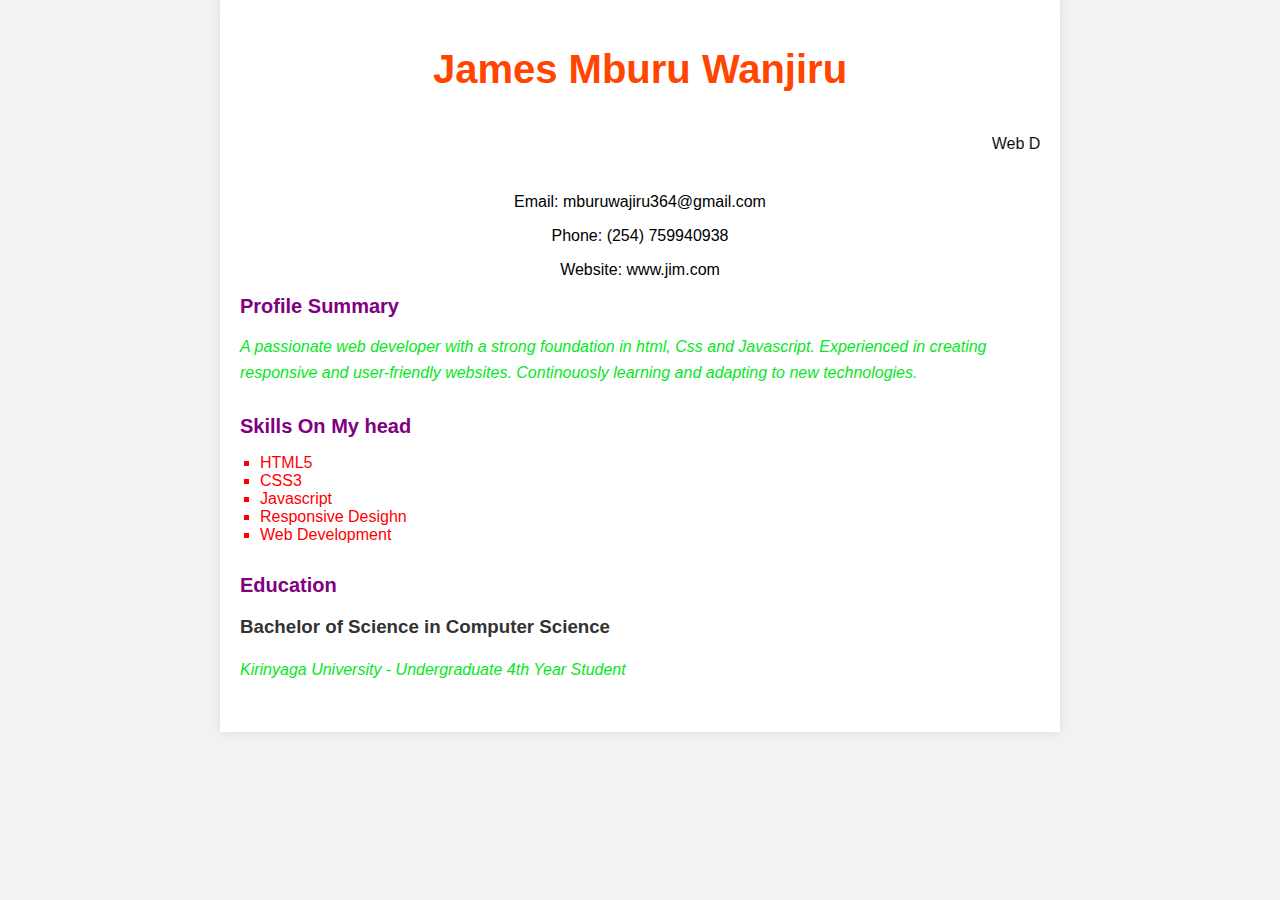
==== cv/portfolio.html @ bf3a3a79 "A web form likewise to potfolio, explains like portfolio but narrowly." ====
<!DOCTYPE html>
<html lang="en">
<head>
    <meta charset="UTF-8">
    <meta name="viewport" content="width=device-width, initial-scale=1.0">
    <title>JAMES MBURU - Resume</title>
    <link rel="stylesheet" href="portfolio.css">
</head>
<body>
    <div class="container">
<div class="header">
<h1>James Mburu Wanjiru</h1>
<marquee behavior="slide" direction="top"><p>Web Developer</p></marquee>
</div>
<div class="contact-info">
<p>Email: mburuwajiru364@gmail.com</p>
<p>Phone: (254) 759940938</p>
<p>Website: www.jim.com</p>
</div>

<div class="section">
<h2>Profile Summary</h2>
<p> A passionate web developer with a strong foundation in html, Css and
     Javascript. Experienced in creating responsive and user-friendly websites. 
    Continouosly learning and adapting to new technologies.</p>
</div>

<div class="section">
<h2>Skills On My head</h2>
<ul>
    <li>HTML5</li>
    <li>CSS3</li>
    <li>Javascript</li>
    <li>Responsive Desighn</li>
    <li>Web Development</li>
</ul>
</div>

<div class="section">
<h2>Education</h2>
<h3>Bachelor of Science in Computer Science</h3>
<p>Kirinyaga University - Undergraduate 4th Year Student</p>
</div>
    </div>
    
</body>
</html>
---- cv/portfolio.css ----
body{
    font-family: Arial, Helvetica, sans-serif;
    margin: 0;
    padding: 0;
    background-color: #f2f2f2;
}

.container{
    max-width: 800px;
    margin: 0 auto;
    padding: 20px;
    background-color: #fff;
    box-shadow: 0 0 10px rgba(0,0,0,0.1);
}

h1, h2, h3{
    color: #333;
}

.header{
    text-align: center;
}

.header h1{
    font-size: 40px;
    color: orangered;
}

.contact-info{
    text-align: center;
    margin-top: 20px;
}

.section{
    margin-bottom: 30px;
}

.section h2{
    font-size: 20px;
    margin-bottom: 10px;
    /* border-bottom: 1px solid #333;
    padding-bottom: 5px;  */
    align-items: center;
    color: purple;
}


.section p{
    line-height: 1.6;
    font-style: italic;
    color: rgb(6, 231, 36);
}

.section ul{
    list-style-type: square;
    padding-left: 20px;
    color: red;
}
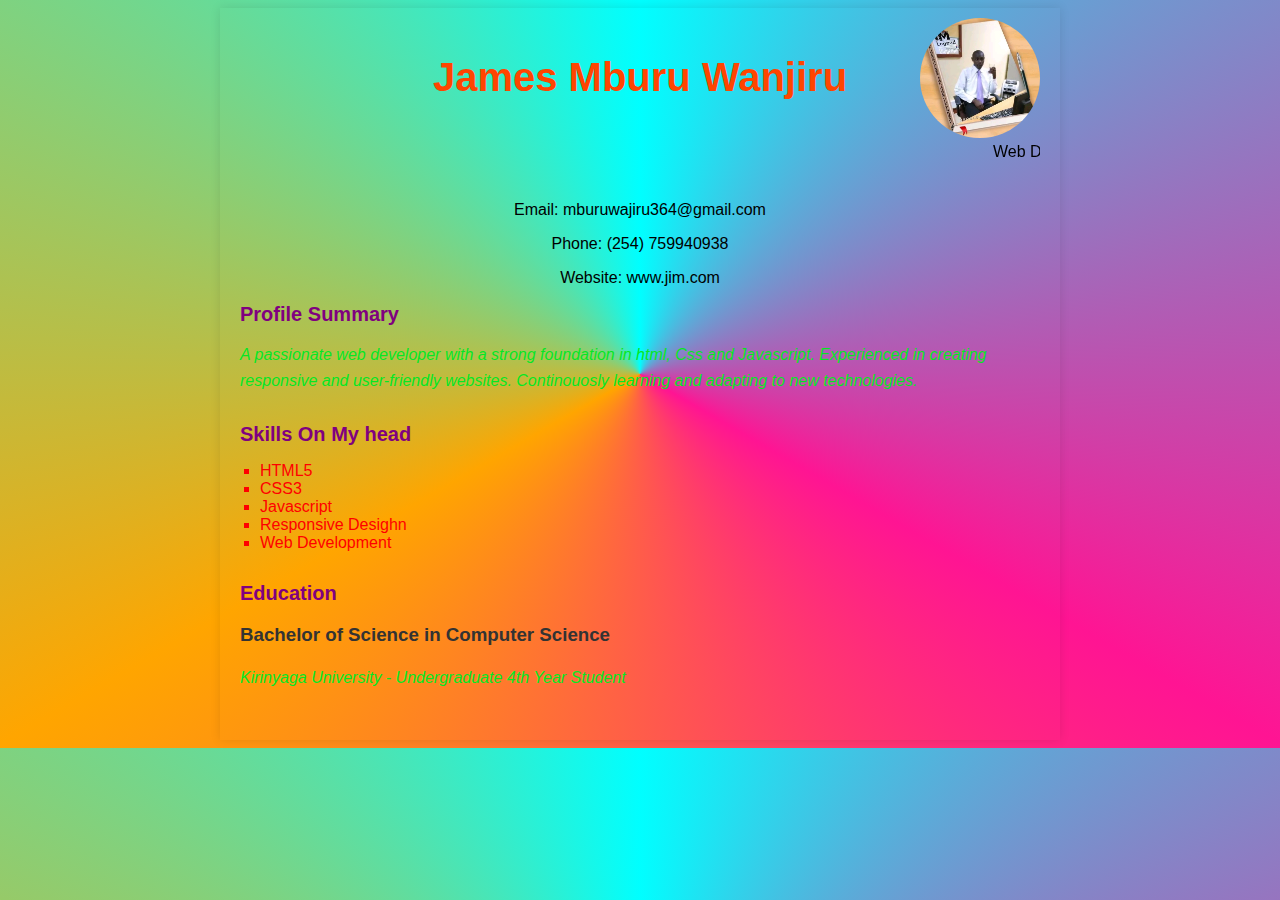
==== commit bedaf6db: "try screening" ====
--- a/cv/portfolio.html
+++ b/cv/portfolio.html
@@ -7,7 +7,14 @@
     <link rel="stylesheet" href="portfolio.css">
 </head>
 <body>
+    
     <div class="container">
+    
+        <div class="profile">
+<img src="jim.jpg" alt="jim">
+        </div>
+
+
 <div class="header">
 <h1>James Mburu Wanjiru</h1>
 <marquee behavior="slide" direction="top"><p>Web Developer</p></marquee>
--- a/cv/portfolio.css
+++ b/cv/portfolio.css
@@ -1,16 +1,23 @@
 body{
     font-family: Arial, Helvetica, sans-serif;
-    margin: 0;
-    padding: 0;
-    background-color: #f2f2f2;
+    background-image: conic-gradient(aqua, deeppink, 
+    orange, aqua);  
+    /* width: 400px;
+    height: 400px; */
+    border-radius: 50%;
+    
 }
 
 .container{
+    position: relative ;
     max-width: 800px;
+    position: relative;
     margin: 0 auto;
+    
     padding: 20px;
-    background-color: #fff;
+    background-color:url("");
     box-shadow: 0 0 10px rgba(0,0,0,0.1);
+    z-index:1;
 }
 
 h1, h2, h3{
@@ -55,4 +62,31 @@
     list-style-type: square;
     padding-left: 20px;
     color: red;
+}
+
+/* .profile{
+    background-image: conic-gradient(aqua, deeppink, 
+    orange, aqua);  
+    width: 900px;
+    height: 900px;
+    border-radius: 50%;
+    right: auto;
+left: auto;
+    position: absolute;
+    /* justify-content: center;
+    align-items: center; 
+    z-index: index 999;
+    
+}  */
+
+.profile {
+    position: absolute;
+    right: 20px;
+    top :10px
+}
+.profile img{
+    height: 120px;
+    width: 120px;
+    border-radius: 50%;
+    
 }